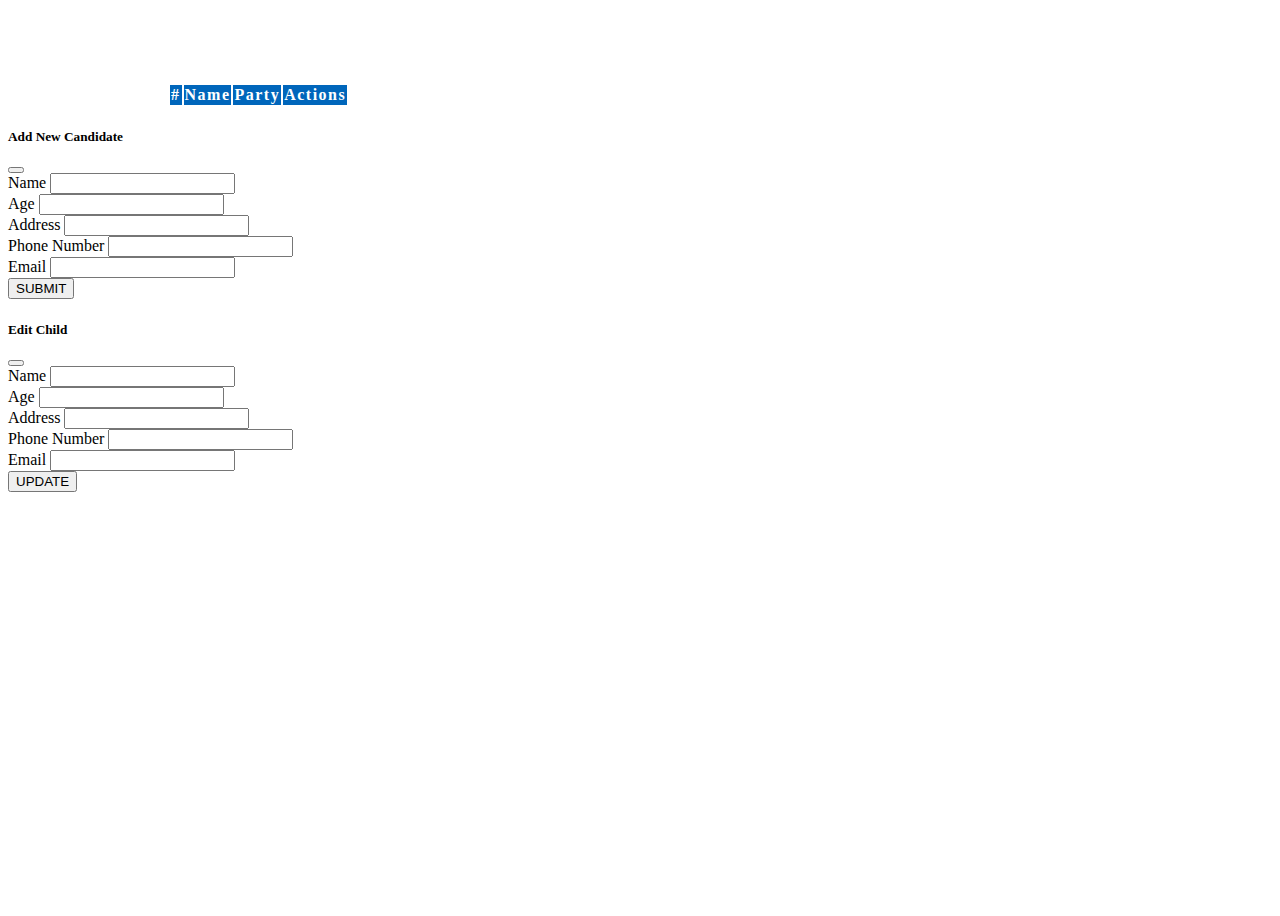
==== Frontend/pages/candidates/index.html @ b08d6ead "added admin page" ====
<!DOCTYPE html lang="en">
<head>
    <meta charset="UTF-8">
    <meta http-equiv="X-UA-Compatible" content="IE=edge">
    <meta name="viewport" content="width=device-width, initial-scale=1.0">
    <title>Candidates</title>
    <link href="https://fonts.googleapis.com/css2?family=Oswald:wght@300&display=swap" rel="stylesheet">
    <link
      rel="stylesheet"
      href="https://cdnjs.cloudflare.com/ajax/libs/font-awesome/5.13.0/css/all.min.css"
      integrity="sha256-h20CPZ0QyXlBuAw7A+KluUYx/3pK+c7lYEpqLTlxjYQ="
      crossorigin="anonymous"
    />
    <link href="https://cdn.jsdelivr.net/npm/bootstrap@5.0.0-beta2/dist/css/bootstrap.min.css" rel="stylesheet" integrity="sha384-BmbxuPwQa2lc/FVzBcNJ7UAyJxM6wuqIj61tLrc4wSX0szH/Ev+nYRRuWlolflfl" crossorigin="anonymous">
    <script src="https://cdn.jsdelivr.net/npm/bootstrap@5.0.0-beta2/dist/js/bootstrap.bundle.min.js" integrity="sha384-b5kHyXgcpbZJO/tY9Ul7kGkf1S0CWuKcCD38l8YkeH8z8QjE0GmW1gYU5S9FOnJ0" crossorigin="anonymous"></script>
    
    <link rel="stylesheet" href="./index.css">
</head>
<body>
    <div class="table_wrapper">
      <table class="table table-light table-hover">
        <thead>
            <tr>
              <th scope="col">#</th>
              <th scope="col">Name</th>
              <th scope="col">Party</th>
              <th scope="col">Actions</th>
            </tr>
          </thead>
          <tbody id="tableBody">
            
          </tbody>
      </table>
    </div>

<!-- Modal for creating a child -->
<div class="modal fade" id="exampleModal" tabindex="-1" aria-labelledby="exampleModalLabel" aria-hidden="true">
  <div class="modal-dialog">
    <div class="modal-content">
      <div class="modal-header">
        <h5 class="modal-title" id="exampleModalLabel">Add New Candidate</h5>
        <button type="button" class="btn-close" data-bs-dismiss="modal" aria-label="Close"></button>
      </div>
      <div class="modal-body">
        <form id="add_child_form">
          <div class="mb-3">
            <label for="name" class="form-label">Name</label>
            <input type="text" class="form-control" id="name" required>
          </div>
          <div class="mb-3">
            <label for="age" class="form-label">Age</label>
            <input type="number" class="form-control" id="age" required>
          </div>
          <div class="mb-3">
            <label for="address" class="form-label">Address</label>
            <input type="text" class="form-control" id="address" required>
          </div>
          <div class="mb-3">
            <label for="phoneNumber" class="form-label">Phone Number</label>
            <input type="text" class="form-control" id="phoneNumber" required>
          </div>
          <div class="mb-3">
            <label for="email" class="form-label">Email</label>
            <input type="text" class="form-control" id="email" required>
          </div>
          
          <button type="submit" class="btn btn-primary">SUBMIT</button>
        </form>
      </div>
    </div>
  </div>
</div>

<!-- Modal for updating the child -->
<div class="modal fade" id="editModal" tabindex="-1" aria-labelledby="exampleModalLabel" aria-hidden="true">
  <div class="modal-dialog">
    <div class="modal-content">
      <div class="modal-header">
        <h5 class="modal-title" id="exampleModalLabel">Edit Child</h5>
        <button type="button" class="btn-close" data-bs-dismiss="modal" aria-label="Close"></button>
      </div>
      <div class="modal-body">
        <form id="update_child_form">
          <input type="number" id="id" hidden>
          <div class="mb-3">
            <label for="name" class="form-label">Name</label>
            <input type="text" class="form-control" id="name" required>
          </div>
          <div class="mb-3">
            <label for="age" class="form-label">Age</label>
            <input type="number" class="form-control" id="age" required>
          </div>
          <div class="mb-3">
            <label for="address" class="form-label">Address</label>
            <input type="text" class="form-control" id="address" required>
          </div>
          <div class="mb-3">
            <label for="phoneNumber" class="form-label">Phone Number</label>
            <input type="text" class="form-control" id="phoneNumber" required>
          </div>
          <div class="mb-3">
            <label for="email" class="form-label">Email</label>
            <input type="text" class="form-control" id="email" required>
          </div>
          
          <button type="submit" class="btn btn-primary">UPDATE</button>
        </form>
      </div>
    </div>
  </div>
</div>
        
    <script type="module" src="index.js"></script>
</body>
</html>
---- Frontend/pages/candidates/index.css ----
:root {
  --blue: #0066bb;
  --purple: #330033;
  --red: #880000;
}

html,
body {
  min-height: 100vh;
  width: 100vw;
}

.wrapper {
  min-height: 100vh;
  width: 100vw;
  display: flex;
  align-items: center;
  justify-content: space-evenly;
  flex-wrap: wrap;
}

.page_link {
  text-decoration: none;
  transition: 0.2s ease-in-out;
}

.page_link:hover {
  transform: scale(1.05);
}

.card {
  height: 300px;
  width: 300px;
  background-color: white;
  margin: 10px 50px;
  border-radius: 15px;
  box-shadow: 5px 5px 18px 4px #000;
  display: flex;
  align-items: center;
  justify-content: center;
  color: var(--purple);
}

.card i {
  display: block;
  font-size: 100px;
}

.card div {
  text-decoration: none;
  font-size: 27px;
  text-align: center;
}

/*chidren subpage css*/
.fa-arrow-circle-left {
  font-size: 40px;
  color: white;
  position: absolute;
  top: 20px;
  left: 20px;
  cursor: pointer;
}

.table_wrapper {
  padding-top: 75px;
  width: 75%;
  margin: 0 auto;
}

.add_child {
  text-align: center;
}

.add_child i {
  font-size: 30px;
  color: var(--blue);
  cursor: pointer;
}

table thead th {
  background-color: var(--blue) !important;
  color: white;
  font-weight: bold;
  letter-spacing: 1.5px;
}

table tr td i {
  margin: 0 10px;
}

table tr td i:first-child {
  color: var(--blue);
  cursor: pointer;
}

table tr td i:last-child {
  color: var(--red);
  cursor: pointer;
}

.fa-plus-circle {
  color: var(--blue) !important;
}
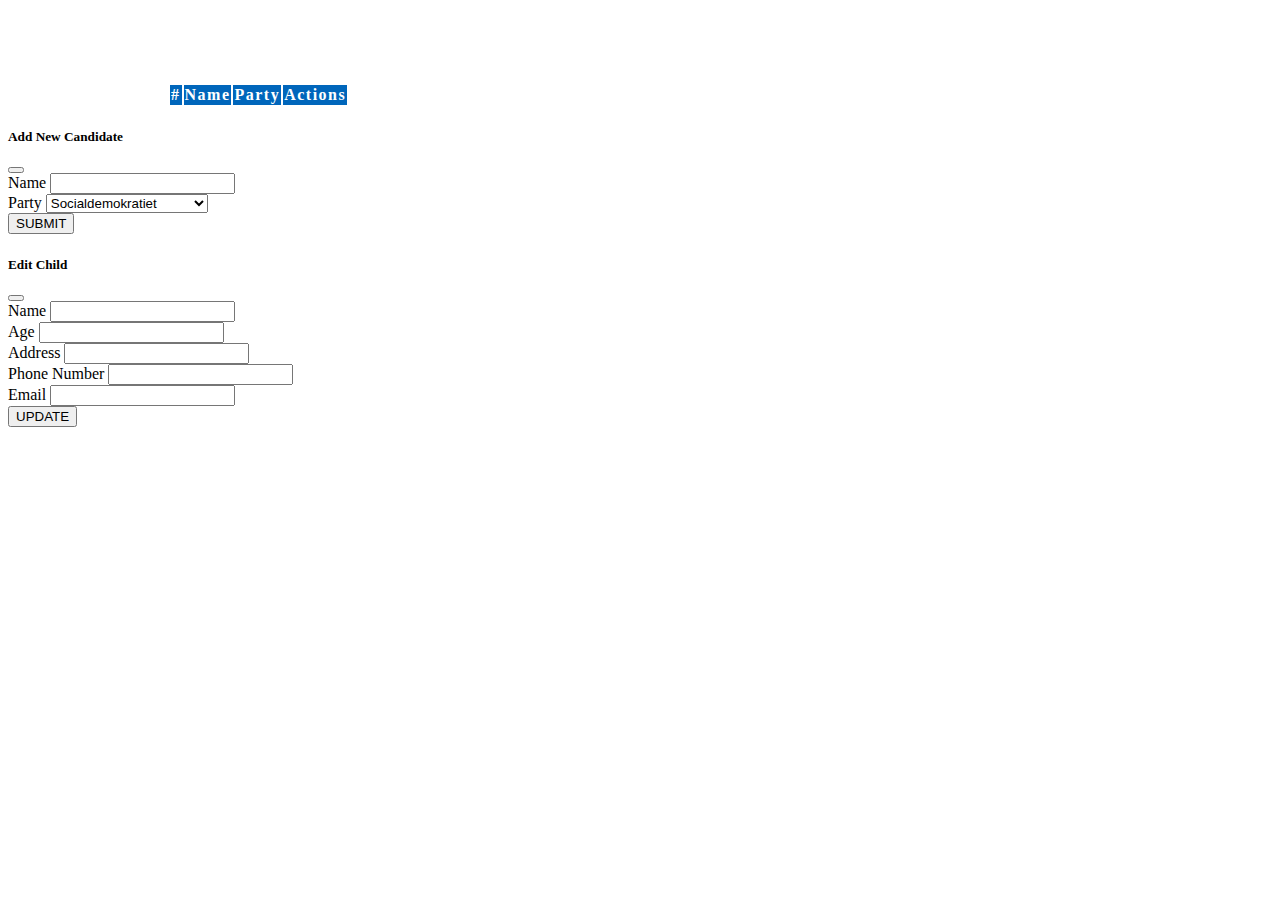
==== commit fb42312c: "create functionality is there" ====
--- a/Frontend/pages/candidates/index.html
+++ b/Frontend/pages/candidates/index.html
@@ -48,20 +48,13 @@
             <input type="text" class="form-control" id="name" required>
           </div>
           <div class="mb-3">
-            <label for="age" class="form-label">Age</label>
-            <input type="number" class="form-control" id="age" required>
-          </div>
-          <div class="mb-3">
-            <label for="address" class="form-label">Address</label>
-            <input type="text" class="form-control" id="address" required>
-          </div>
-          <div class="mb-3">
-            <label for="phoneNumber" class="form-label">Phone Number</label>
-            <input type="text" class="form-control" id="phoneNumber" required>
-          </div>
-          <div class="mb-3">
-            <label for="email" class="form-label">Email</label>
-            <input type="text" class="form-control" id="email" required>
+            <label for="age" class="form-label">Party</label>
+            <select class="form-select" name="party" id="party">
+                <option value="1">Socialdemokratiet</option>
+                <option value="2">Konservative Folkeparti</option>
+                <option value="3">Socialistisk Folkeparti</option>
+                <option value="4">Danske Folkeparti</option>
+            </select>
           </div>
           
           <button type="submit" class="btn btn-primary">SUBMIT</button>
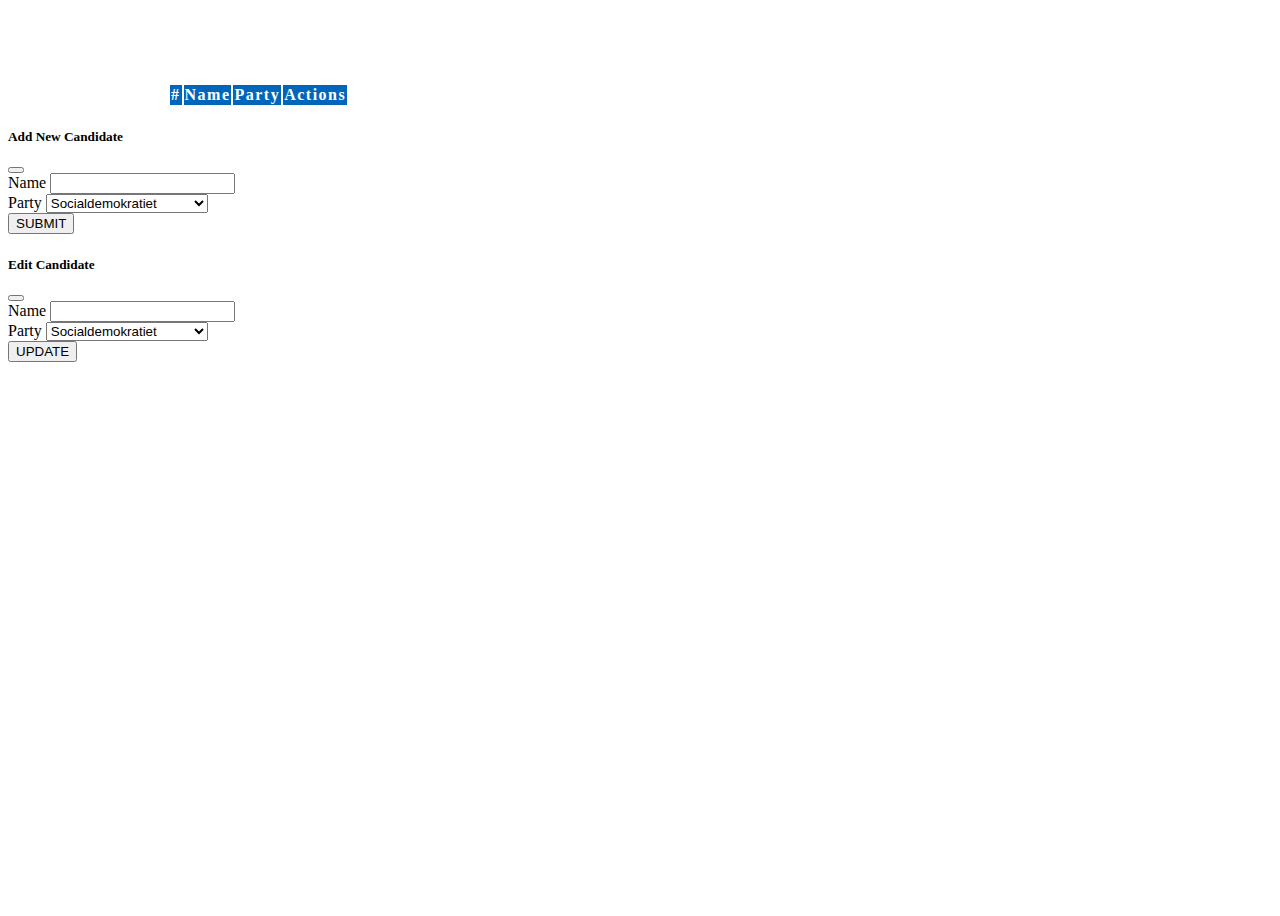
==== commit 49ac54eb: "editing done" ====
--- a/Frontend/pages/candidates/index.html
+++ b/Frontend/pages/candidates/index.html
@@ -48,7 +48,7 @@
             <input type="text" class="form-control" id="name" required>
           </div>
           <div class="mb-3">
-            <label for="age" class="form-label">Party</label>
+            <label for="party" class="form-label">Party</label>
             <select class="form-select" name="party" id="party">
                 <option value="1">Socialdemokratiet</option>
                 <option value="2">Konservative Folkeparti</option>
@@ -69,7 +69,7 @@
   <div class="modal-dialog">
     <div class="modal-content">
       <div class="modal-header">
-        <h5 class="modal-title" id="exampleModalLabel">Edit Child</h5>
+        <h5 class="modal-title" id="exampleModalLabel">Edit Candidate</h5>
         <button type="button" class="btn-close" data-bs-dismiss="modal" aria-label="Close"></button>
       </div>
       <div class="modal-body">
@@ -80,20 +80,13 @@
             <input type="text" class="form-control" id="name" required>
           </div>
           <div class="mb-3">
-            <label for="age" class="form-label">Age</label>
-            <input type="number" class="form-control" id="age" required>
-          </div>
-          <div class="mb-3">
-            <label for="address" class="form-label">Address</label>
-            <input type="text" class="form-control" id="address" required>
-          </div>
-          <div class="mb-3">
-            <label for="phoneNumber" class="form-label">Phone Number</label>
-            <input type="text" class="form-control" id="phoneNumber" required>
-          </div>
-          <div class="mb-3">
-            <label for="email" class="form-label">Email</label>
-            <input type="text" class="form-control" id="email" required>
+            <label for="party" class="form-label">Party</label>
+            <select class="form-select" name="party" id="party">
+                <option value="1">Socialdemokratiet</option>
+                <option value="2">Konservative Folkeparti</option>
+                <option value="3">Socialistisk Folkeparti</option>
+                <option value="4">Danske Folkeparti</option>
+            </select>
           </div>
           
           <button type="submit" class="btn btn-primary">UPDATE</button>
